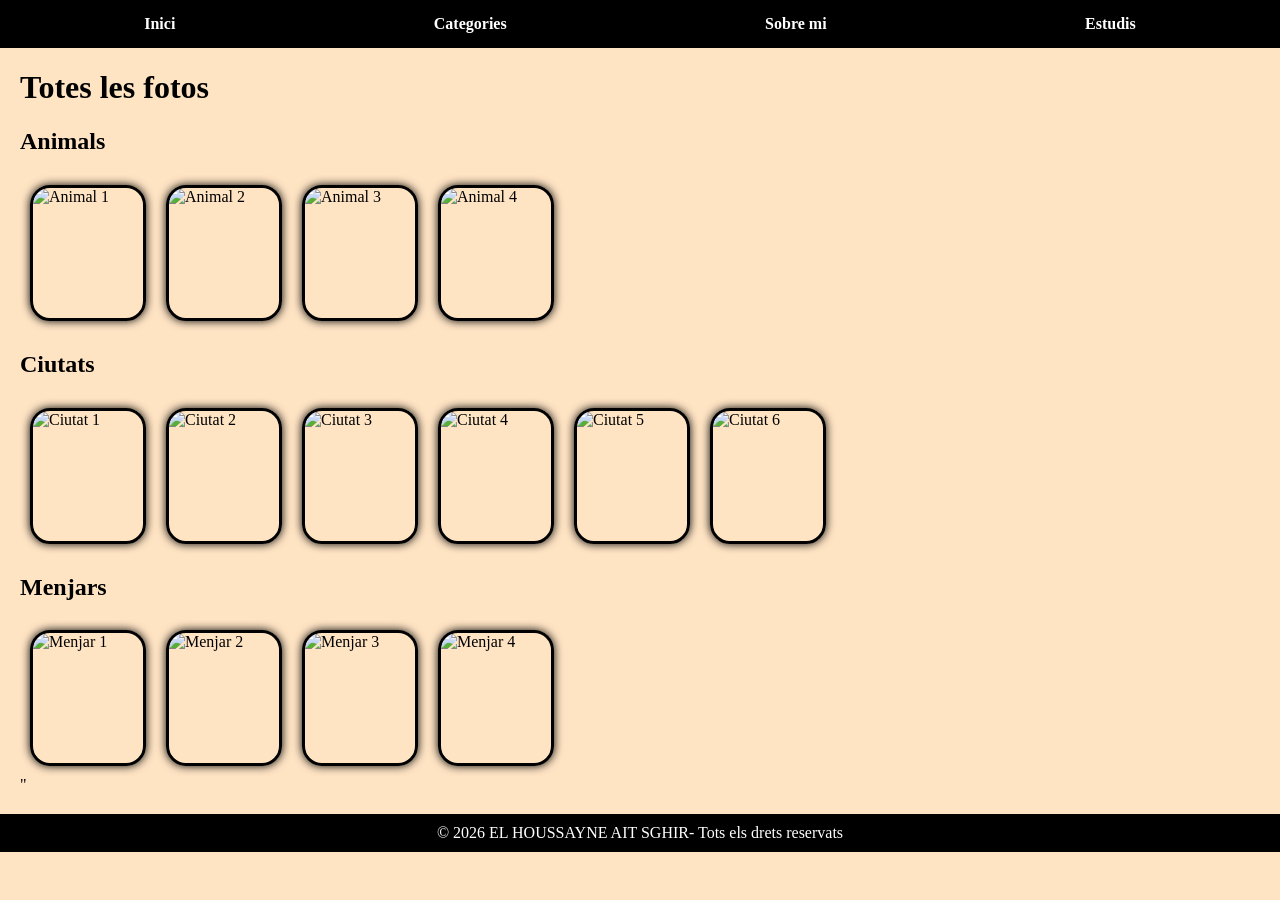
==== pages/categories.html @ 23730431 "Add files via upload" ====
<!DOCTYPE html>
<html lang="ca">
<head>
    <meta charset="UTF-8">
    <title>Categories</title>
    <link rel="stylesheet" href="../css/style.css">
</head>
<body>
    <header>
        <nav>
            <a href="../index.html">Inici</a>
            <a href="./categories.html">Categories</a>
            <a href="./sobre_mi.html">Sobre mi</a>
            <a href="./estudis.html"> Estudis</a>

        </nav>
    </header>

    <div class="contingut">
        <h1>Totes les fotos</h1>

        <h2>Animals</h2>
        <div class="fila">
            <img src="https://images.pexels.com/photos/12715260/pexels-photo-12715260.jpeg" alt="Animal 1">
            <img src="https://images.pexels.com/photos/11760851/pexels-photo-11760851.jpeg" alt="Animal 2">
            <img src="https://images.pexels.com/photos/5146801/pexels-photo-5146801.jpeg" alt="Animal 3">
            <img src="https://images.pexels.com/photos/10254513/pexels-photo-10254513.jpeg" alt="Animal 4">
        </div>

        <h2>Ciutats</h2>
        <div class="fila">
            <img src="https://media.timeout.com/images/105171359/image.jpg" alt="Ciutat 1">
            <img src="https://media.timeout.com/images/106130828/750/422/image.jpg" alt="Ciutat 2">
            <img src="https://geografiadecatalunya.cat/wp-content/uploads/2023/03/LHospitalet_de_Llobregat.jpg" alt="Ciutat 3">
            <img src="https://www.elpuntavui.cat/fitxers/collaboradors/000/0079/0000079850/alta/0000079850.jpg" alt="Ciutat 4">
            <img src="https://d5r1tkwwv7d5g.cloudfront.net/articulos/articulos-452677.jpeg" alt="Ciutat 5">
            <img src="https://img.beteve.cat/wp-content/uploads/2023/07/pisos-barcelona-eixample-200723-1.jpg" alt="Ciutat 6">
        </div>

        <h2>Menjars</h2>
        <div class="fila">
            <img src="https://germansbiosca.com/wp-content/uploads/2026/07/ChatGPT-Image-17-jul-2026-14_56_15.png" alt="Menjar 1">
            <img src="https://encrypted-tbn0.gstatic.com/images?q=tbn:ANd9GcT-RZ5ZkcSyclhPPYK1HfSi8KKLzbHrDJo7uTSj_JvafQ&s=10" alt="Menjar 2">
            <img src="https://encrypted-tbn0.gstatic.com/images?q=tbn:ANd9GcSLEKqRUX8j1gBQDTXc_ff4XMmHZXBylxZwB5cW-6w7pA&s=10" alt="Menjar 3">
            <img src="https://encrypted-tbn0.gstatic.com/images?q=tbn:ANd9GcSLxeCv7tpUtM55yNKHg1ZoMHT9aSRnh9IDcxtuORzG9Q&s=10" alt="Menjar 4">
        </div>"
    </div>

    <footer>
        <p>© 2026 EL HOUSSAYNE AIT SGHIR- Tots els drets reservats</p>
    </footer>
</body>
</html>
---- css/style.css ----
body {
    background-color: #ffe4c4;
    font-family: "Times New Roman", serif;
    margin: 0;
}

header {
    background-color: #000;
}

nav {
    display: flex;
    justify-content: space-around;
    padding: 15px;
}

nav a {
    color: #fff;
    text-decoration: none;
    font-weight: bold;
}


.contingut {
    margin: 20px;
}

h1, h2 {
    color: #000;
}

.fila {
    display: flex;
    gap: 20px;
    overflow-x: auto;
    padding: 10px;
}

.fila img {
    width: 110px;
    height: 130px;
    object-fit: cover;
    border: 3px solid #000;
    border-radius: 20px;
    box-shadow: 0 0 10px #000;
    flex-shrink: 0;
}

.targeta {
    background-color: #ddd;
    border-radius: 15px;
    padding: 20px;
    width: 300px;
    flex-shrink: 0;
    box-shadow: 5px 5px 10px #555;
}


footer {
    background-color: #000;
    color: #fff;
    text-align: center;
    padding: 10px;
}

footer p {
    margin: 0;
}

.horari {
    width: 100%;
    border-collapse: collapse;
    background-color: #fff;
}

.horari th,
.horari td {
    border: 1px solid #000;
    padding: 8px;
    text-align: center;
}

.horari th {
    background-color: #000;
    color: #fff;
}

.horari .hora {
    font-weight: bold;
    background-color: #eee;
}

.tecnic    { background-color: #1833e2e2; }  
.angles    { background-color: #45e745; }  
.xarxes    { background-color: #d952be; }  
.sistemes  { background-color: #8155d9; }  
.optatiu   { background-color: #ca924d; }  
.tutoria   { background-color: #21cbe9; }  
.itinerari { background-color: #e33f3f; }  
.ofimatica { background-color: #ebf05bf6; } 
 .descans td {
    background-color: #ffffff;
    font-weight: bold;
}

.cap td {
    background-color: #79e1ce;
    color: #fff;
    font-weight: bold;
}
.horari td,
.horari th {
    border-left: 4px solid #333;
    border-right: 4px solid #333;
    border-top: 4px solid #333;
    border-bottom:  4px solid #333;
}
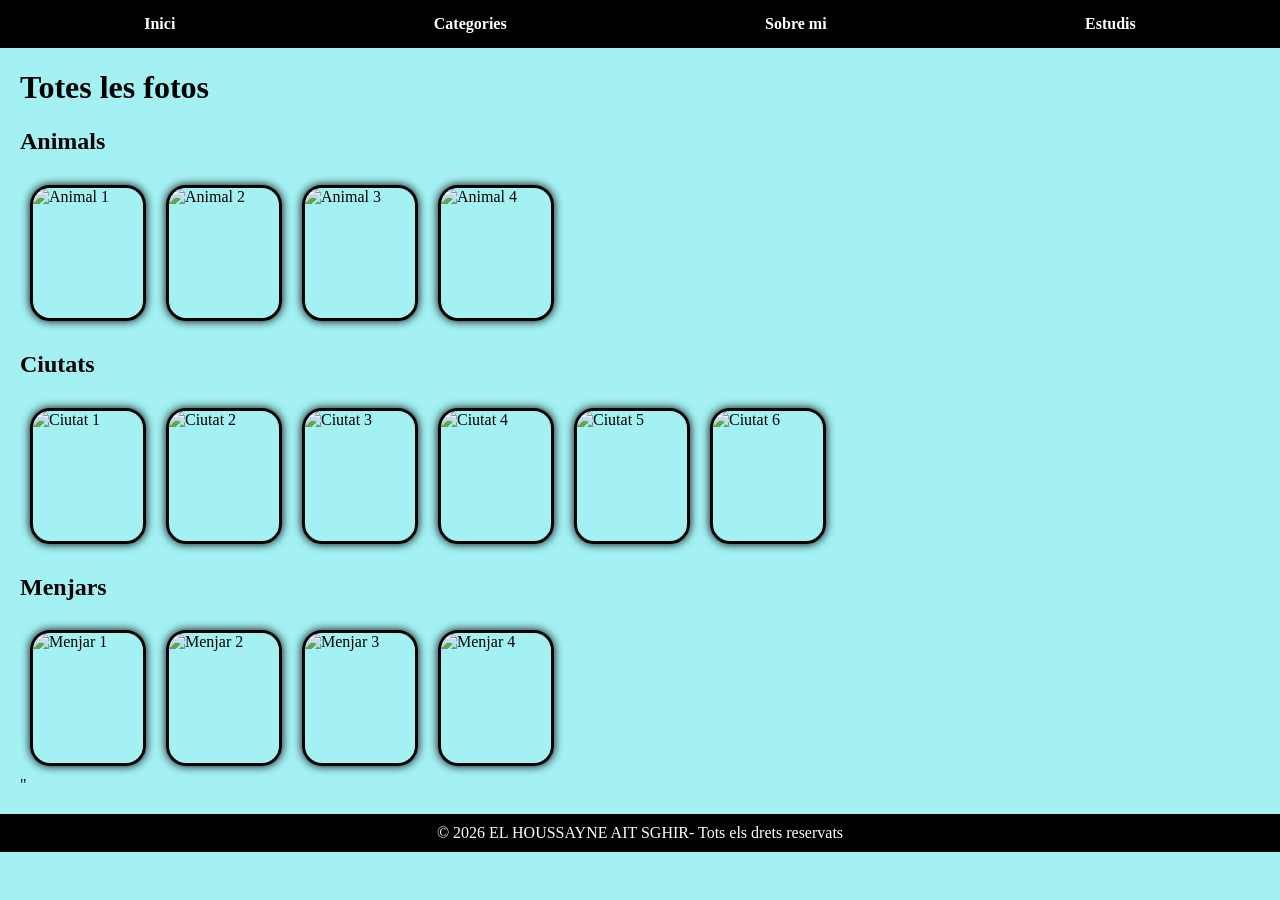
==== commit 59820752: "Add files via upload" ====
--- a/pages/categories.html
+++ b/pages/categories.html
@@ -9,9 +9,9 @@
     <header>
         <nav>
             <a href="../index.html">Inici</a>
-            <a href="./categories.html">Categories</a>
-            <a href="./sobre_mi.html">Sobre mi</a>
-            <a href="./estudis.html"> Estudis</a>
+            <a href="categories.html">Categories</a>
+            <a href="sobre_mi.html">Sobre mi</a>
+            <a href="estudis.html"> Estudis</a>
 
         </nav>
     </header>
--- a/css/style.css
+++ b/css/style.css
@@ -1,5 +1,5 @@
 body {
-    background-color: #ffe4c4;
+    background-color: #a3f1f3;
     font-family: "Times New Roman", serif;
     margin: 0;
 }
@@ -99,7 +99,7 @@
 .itinerari { background-color: #e33f3f; }  
 .ofimatica { background-color: #ebf05bf6; } 
  .descans td {
-    background-color: #ffffff;
+    background-color: #839ea0;
     font-weight: bold;
 }
 
@@ -114,4 +114,4 @@
     border-right: 4px solid #333;
     border-top: 4px solid #333;
     border-bottom:  4px solid #333;
-}+}
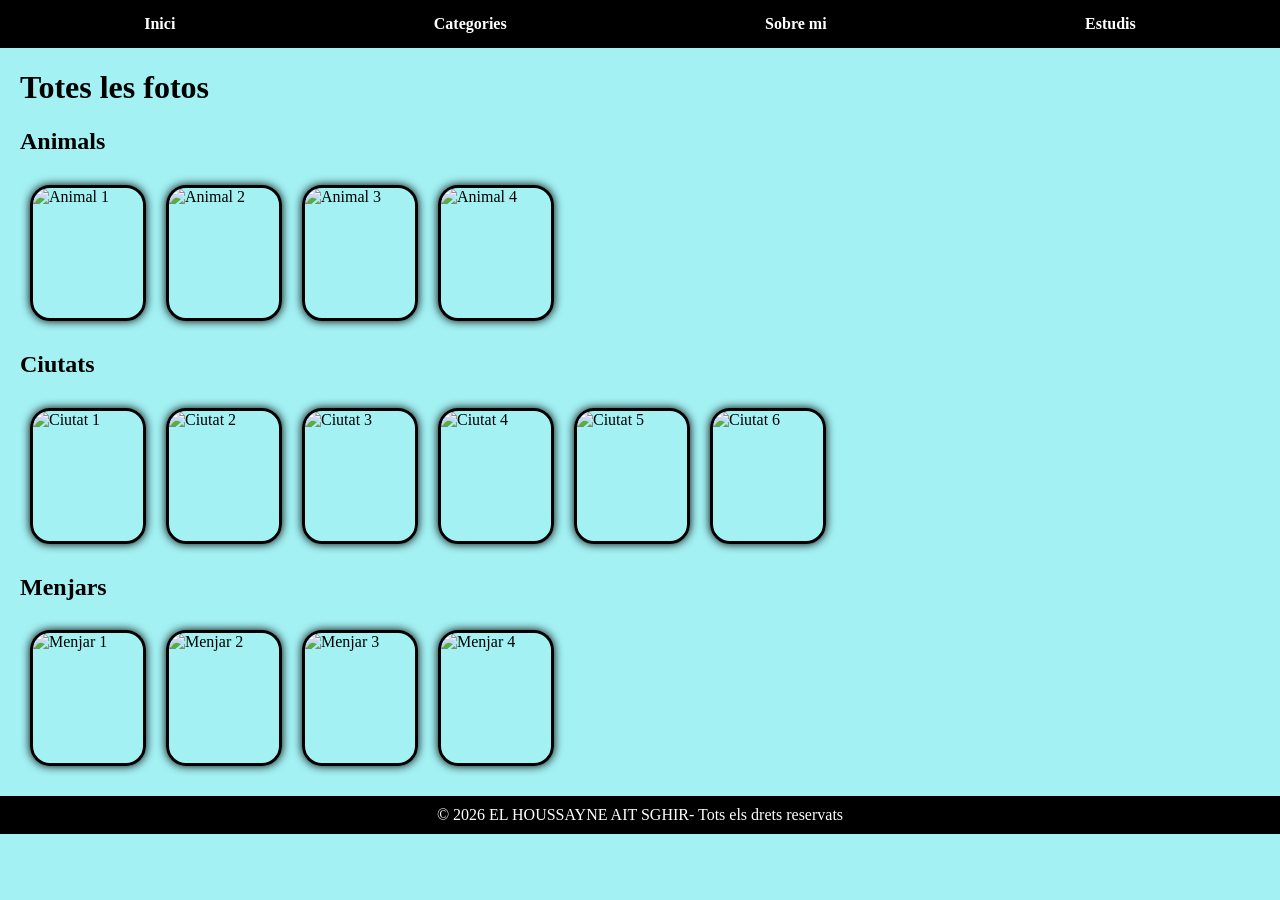
==== commit c6129d6c: "Fix HTML encoding in categories.html" ====
--- a/pages/categories.html
+++ b/pages/categories.html
@@ -43,11 +43,11 @@
             <img src="https://encrypted-tbn0.gstatic.com/images?q=tbn:ANd9GcT-RZ5ZkcSyclhPPYK1HfSi8KKLzbHrDJo7uTSj_JvafQ&s=10" alt="Menjar 2">
             <img src="https://encrypted-tbn0.gstatic.com/images?q=tbn:ANd9GcSLEKqRUX8j1gBQDTXc_ff4XMmHZXBylxZwB5cW-6w7pA&s=10" alt="Menjar 3">
             <img src="https://encrypted-tbn0.gstatic.com/images?q=tbn:ANd9GcSLxeCv7tpUtM55yNKHg1ZoMHT9aSRnh9IDcxtuORzG9Q&s=10" alt="Menjar 4">
-        </div>"
+        </div> 
     </div>
 
     <footer>
         <p>© 2026 EL HOUSSAYNE AIT SGHIR- Tots els drets reservats</p>
     </footer>
 </body>
-</html>+</html>
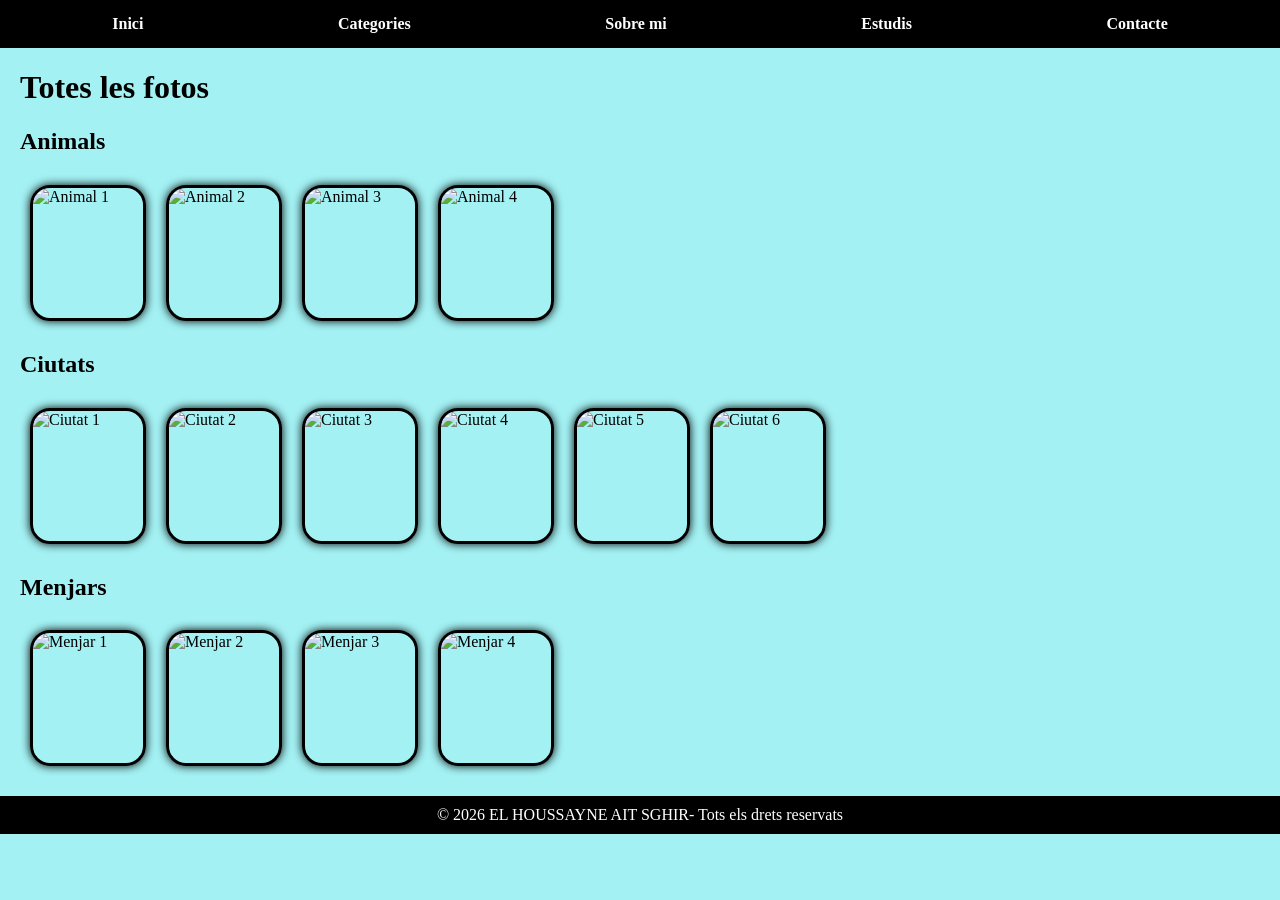
==== commit cf3ac2b5: "Add 'Contacte' link to navigation Added a new link to 'Contacte' in the navigation menu." ====
--- a/pages/categories.html
+++ b/pages/categories.html
@@ -12,6 +12,7 @@
             <a href="categories.html">Categories</a>
             <a href="sobre_mi.html">Sobre mi</a>
             <a href="estudis.html"> Estudis</a>
+            <a href="contacta.html">Contacte</a>
 
         </nav>
     </header>
